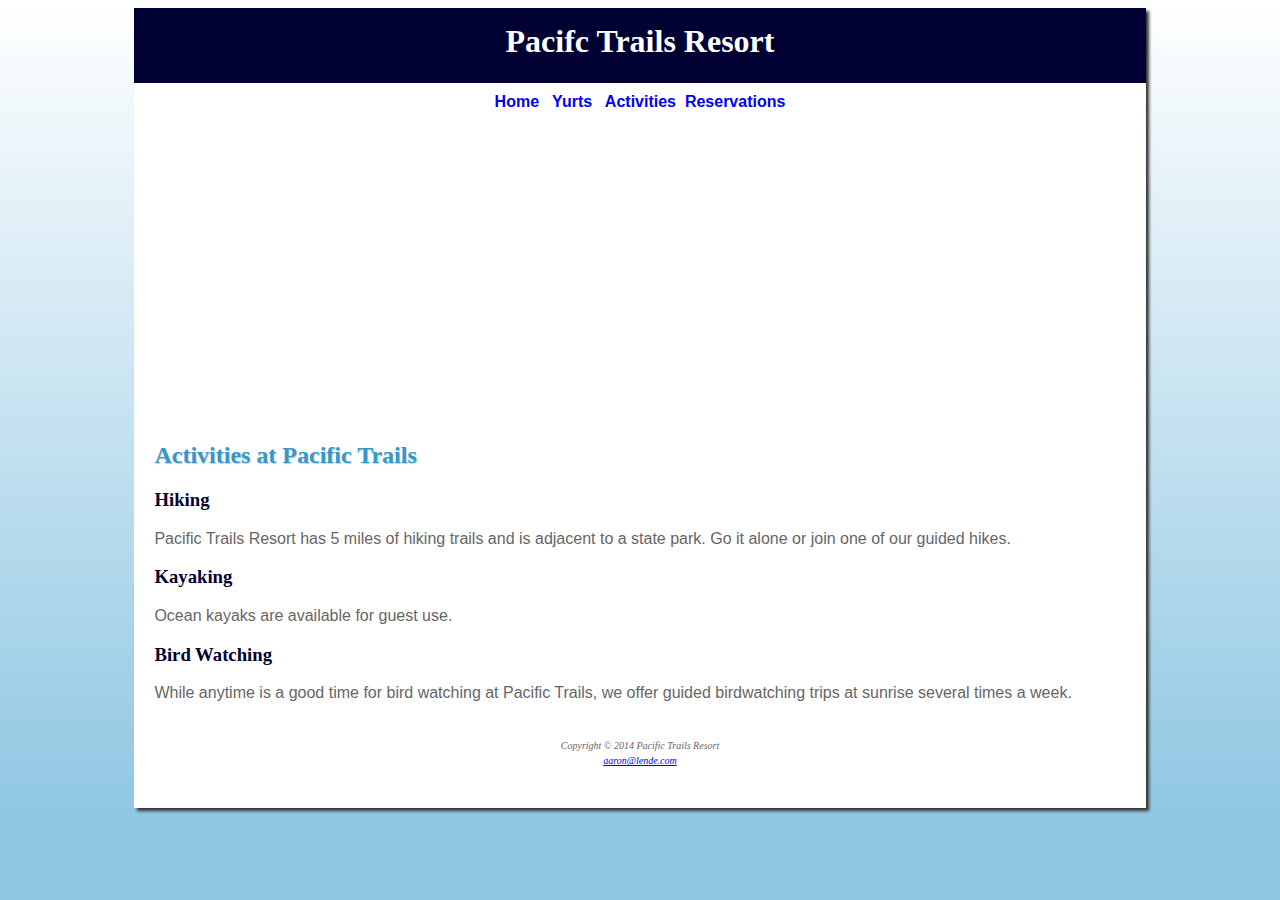
==== activities.html @ d1963883 "part 2" ====
<!DOCTYPE html>
 <html lang="en">
 
 <head>
     <title>Pacific Trails Resort :: Activities</title>
     <link rel="stylesheet" href="pacific.css" />
     <meta charset="utf-8" />
 </head>
 
 
 
 <body>
     <div id="wrapper">
         <header>
             <h1>Pacifc Trails Resort</h1>
         </header>
 
         <nav>
             <a href="index.html">Home</a> &nbsp;
             <a href="yurts.html">Yurts</a> &nbsp;
             <a href="activities.html">Activities</a>&nbsp;
             <a href="reservations.html">Reservations</a>
         </nav>

         <div id="trailhero">
         </div>
 
         <main>
            <h2>Activities at Pacific Trails</h2>
 

             <h3>Hiking</h3>
             <p>Pacific Trails Resort has 5 miles of hiking trails and is adjacent to a state park. Go it alone or join one of our guided hikes.</p>
 
             <h3>Kayaking</h3>
             <p>Ocean kayaks are available for guest use.</p>
 
             <h3>Bird Watching</h3>
             <p>While anytime is a good time for bird watching at Pacific Trails, we offer guided birdwatching trips at sunrise several times a week.</p>
 
             <footer>
      <i><small>Copyright &copy; 2014 Pacific Trails Resort<br>
      <a href="mailto:aaron@lende.com">aaron@lende.com</a></small></i></footer>
         </main>
     </div>
 </body>
 </html>
---- pacific.css ----
body {
    font-family: Arial, Helvetica, sans-serif;
    background-color: #90C7E3;
    background-image: linear-gradient(to bottom, #FFFFFF, #90C7E3);
    background-repeat: no-repeat;
    color: #666666
}

header {
    background-image: url(images/sunset.jpg);
    background-repeat: no-repeat;
    background-position: right;
    background-color: #000033;
    color: #FFFFFF;
    height: 60px;
    text-align: center;
    padding-top: 15px;
}

nav {
    font-weight: bold;
    background-color: #FFFFFF;
    text-align: center;
    padding: 10px 10px;
}

nav a {
    text-decoration: none;
}

main h2 {
    font-family: Georgia, "Times New Roman", serif;
    color: #3399CC;
    text-shadow: 1px 1px 1px #CCCCCC;
}

main h3 {
    font-family: Georgia, "Times New Roman", serif;
    color: #000033
}

.resort {
    font-weight: bold;
    color: #5C7FA3
}

h1 {
    margin-top: 0%;
    font-family: Georgia, "Times New Roman", serif;
    margin-bottom: 0;
}

ul {
    list-style-image: url(images/marker.gif);
}

footer {
    font-size: 75%;
    font-style: italic;
    text-align: center;
    font-family: Georgia, "Times New Roman", serif;
    padding: 20px 20px;
}

#contact {
    font-size: 90%;
}

#wrapper {
    margin-left: auto;
    margin-right: auto;
    width: 80%;
    background-color: #FFFFFF;
    min-width: 960px;
    max-width: 2048px;
    box-shadow: 3px 3px 3px #333333;
}

main {
    padding-top: 1px;
    padding-right: 20px;
    padding-bottom: 20px;
    padding-left: 20px;
}

#homehero {
    height: 300px;
    background-image: url(images/coasthero.jpg);
    background-size: 100% 100%;
    background-repeat: no-repeat;
}

#yurthero {
    height: 300px;
    background-image: url(images/yurthero.jpg);
    background-size: 100% 100%;
    background-repeat: no-repeat;
}

#trailhero {
    height: 300px;
    background-image: url(images/trailhero.jpg);
    background-size: 100% 100%;
    background-repeat: no-repeat;
}
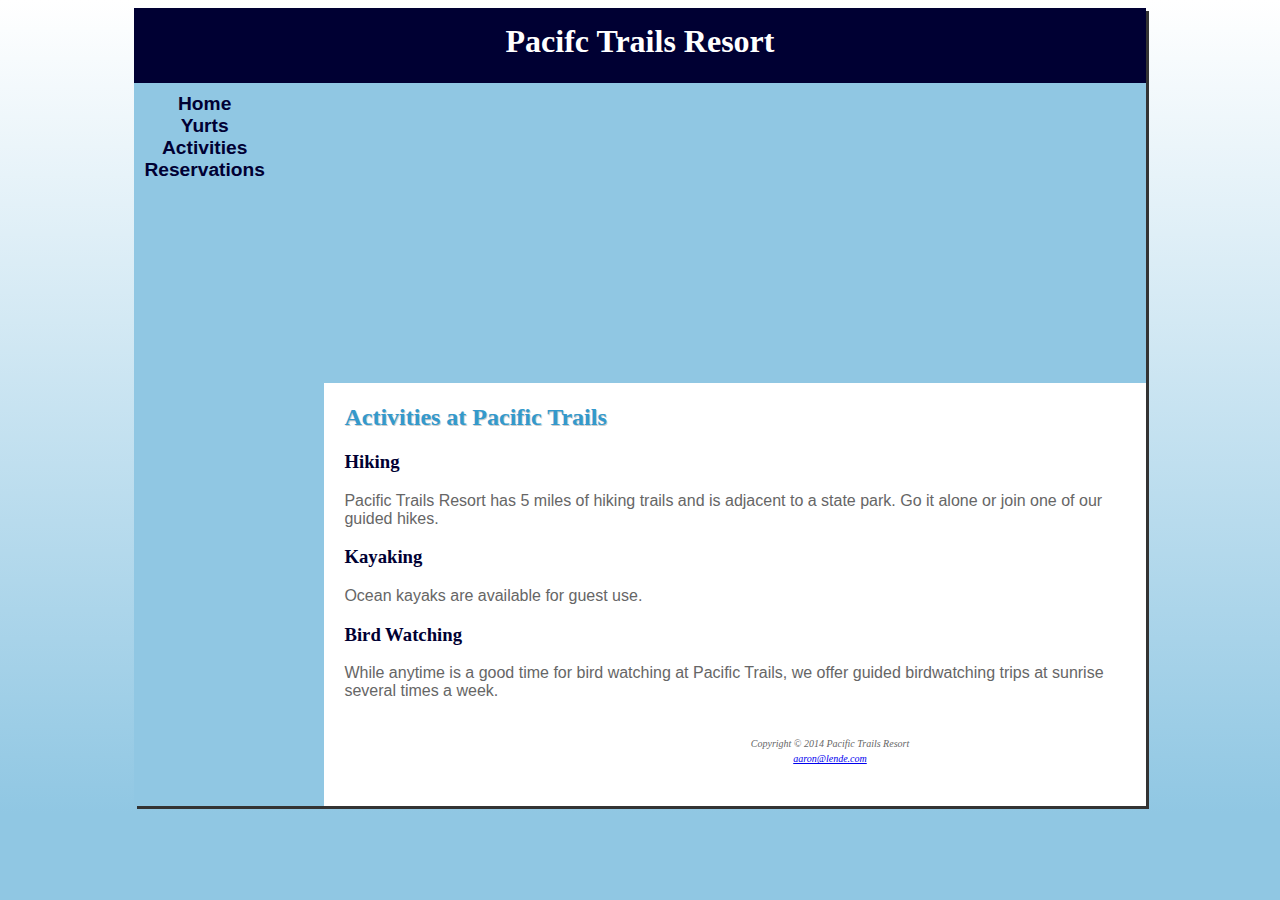
==== commit a2053607: "case study part 3" ====
--- a/activities.html
+++ b/activities.html
@@ -16,11 +16,13 @@
          </header>
  
          <nav>
-             <a href="index.html">Home</a> &nbsp;
-             <a href="yurts.html">Yurts</a> &nbsp;
-             <a href="activities.html">Activities</a>&nbsp;
-             <a href="reservations.html">Reservations</a>
-         </nav>
+            <ul>
+                <li><a href="index.html">Home</a> </li>
+                <li><a href="yurts.html">Yurts</a> </li>
+                <li><a href="activities.html">Activities</a> </li>
+                <li><a href="reservations.html">Reservations  </a></li>
+            </ul>
+        </nav>
 
          <div id="trailhero">
          </div>
--- a/pacific.css
+++ b/pacific.css
@@ -19,29 +19,30 @@
 
 nav {
     font-weight: bold;
-    background-color: #FFFFFF;
+    background-color: #90C7E3;
     text-align: center;
     padding: 10px 10px;
+    float: left;
 }
 
 nav a {
     text-decoration: none;
 }
 
-main h2 {
+h2 {
     font-family: Georgia, "Times New Roman", serif;
     color: #3399CC;
-    text-shadow: 1px 1px 1px #CCCCCC;
+    text-shadow: 1px 1px #CCCCCC;
 }
 
-main h3 {
+h3 {
     font-family: Georgia, "Times New Roman", serif;
     color: #000033
 }
 
 .resort {
     font-weight: bold;
-    color: #5C7FA3
+    color: #5C7FA3;
 }
 
 h1 {
@@ -60,6 +61,8 @@
     text-align: center;
     font-family: Georgia, "Times New Roman", serif;
     padding: 20px 20px;
+    margin-left: 190px;
+    background-color: #FFFFFF;
 }
 
 #contact {
@@ -70,10 +73,10 @@
     margin-left: auto;
     margin-right: auto;
     width: 80%;
-    background-color: #FFFFFF;
+    background-color: #90C7E3;
     min-width: 960px;
     max-width: 2048px;
-    box-shadow: 3px 3px 3px #333333;
+    box-shadow: 3px 3px #333333;
 }
 
 main {
@@ -81,6 +84,9 @@
     padding-right: 20px;
     padding-bottom: 20px;
     padding-left: 20px;
+    margin-left: 190px;
+    display: block;
+    background-color: #FFFFFF;
 }
 
 #homehero {
@@ -88,6 +94,7 @@
     background-image: url(images/coasthero.jpg);
     background-size: 100% 100%;
     background-repeat: no-repeat;
+    margin-left: 190px;
 }
 
 #yurthero {
@@ -95,6 +102,7 @@
     background-image: url(images/yurthero.jpg);
     background-size: 100% 100%;
     background-repeat: no-repeat;
+    margin-left: 190px;
 }
 
 #trailhero {
@@ -102,4 +110,18 @@
     background-image: url(images/trailhero.jpg);
     background-size: 100% 100%;
     background-repeat: no-repeat;
+    margin-left: 190px;
+}
+
+nav ul {
+    list-style-type: none;
+    margin: 0;
+    padding-left: 0;
+    font-size: 1.2em;
+}
+nav ul a:visited {
+    color:#344873;
+}
+nav ul a:link {
+    color:#000033;
 }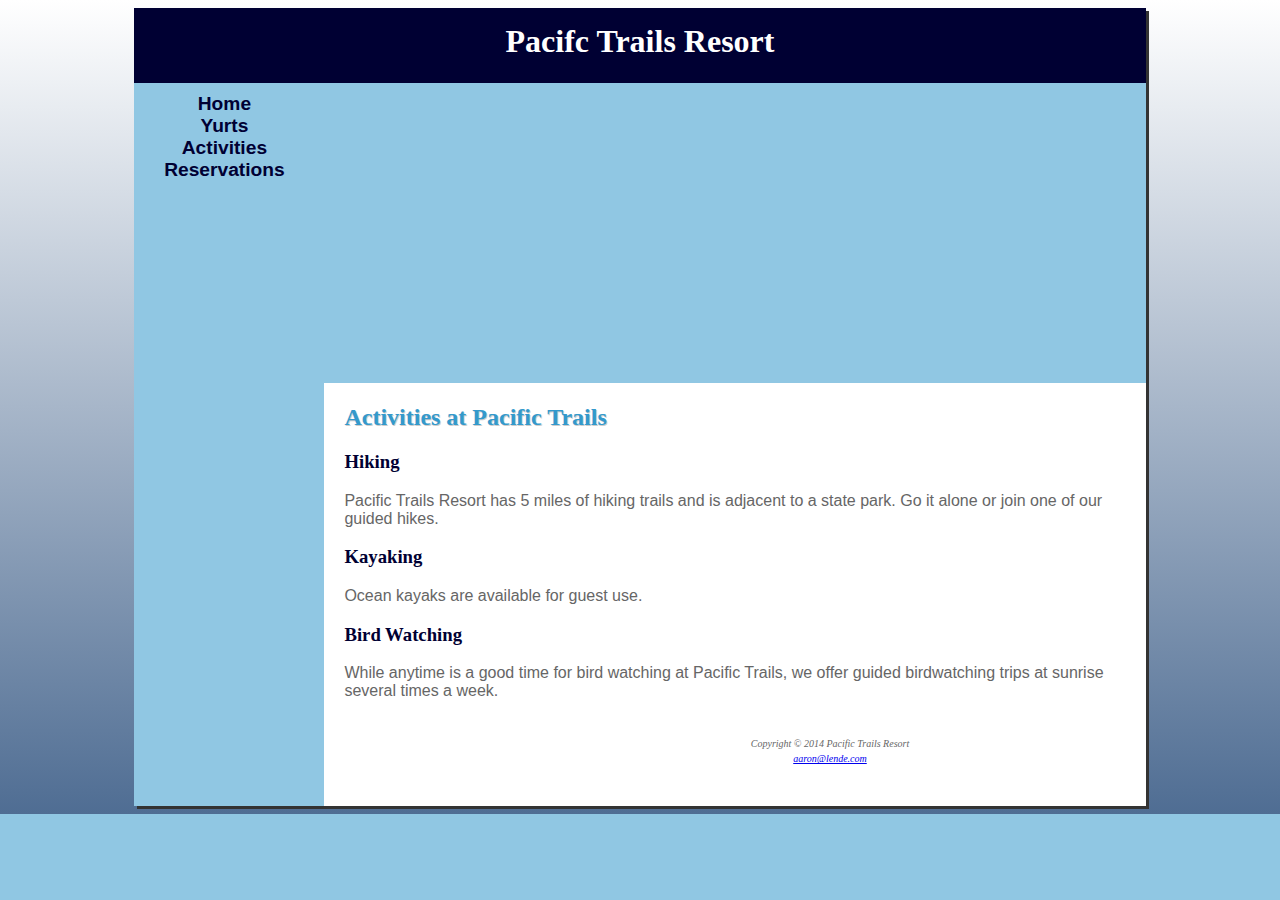
==== commit 1887f2fd: "Add files via upload" ====
--- a/activities.html
+++ b/activities.html
@@ -1,49 +1,50 @@
-<!DOCTYPE html>
- <html lang="en">
- 
- <head>
-     <title>Pacific Trails Resort :: Activities</title>
-     <link rel="stylesheet" href="pacific.css" />
-     <meta charset="utf-8" />
- </head>
- 
- 
- 
- <body>
-     <div id="wrapper">
-         <header>
-             <h1>Pacifc Trails Resort</h1>
-         </header>
- 
-         <nav>
-            <ul>
-                <li><a href="index.html">Home</a> </li>
-                <li><a href="yurts.html">Yurts</a> </li>
-                <li><a href="activities.html">Activities</a> </li>
-                <li><a href="reservations.html">Reservations  </a></li>
-            </ul>
-        </nav>
-
-         <div id="trailhero">
-         </div>
- 
-         <main>
-            <h2>Activities at Pacific Trails</h2>
- 
-
-             <h3>Hiking</h3>
-             <p>Pacific Trails Resort has 5 miles of hiking trails and is adjacent to a state park. Go it alone or join one of our guided hikes.</p>
- 
-             <h3>Kayaking</h3>
-             <p>Ocean kayaks are available for guest use.</p>
- 
-             <h3>Bird Watching</h3>
-             <p>While anytime is a good time for bird watching at Pacific Trails, we offer guided birdwatching trips at sunrise several times a week.</p>
- 
-             <footer>
-      <i><small>Copyright &copy; 2014 Pacific Trails Resort<br>
-      <a href="mailto:aaron@lende.com">aaron@lende.com</a></small></i></footer>
-         </main>
-     </div>
- </body>
- </html>+<!DOCTYPE html>
+<html lang="en">
+
+<head>
+    <title>Pacific Trails Resort :: Activities</title>
+    <link rel="stylesheet" href="pacific.css" />
+    <meta charset="utf-8" />
+</head>
+
+
+
+<body>
+    <div id="wrapper">
+        <header>
+            <h1>Pacifc Trails Resort</h1>
+        </header>
+
+        <nav>
+            <ul>
+                <li><a href="index.html">Home</a> </li>
+                <li><a href="yurts.html">Yurts</a> </li>
+                <li><a href="activities.html">Activities</a> </li>
+                <li><a href="reservations.html">Reservations  </a></li>
+            </ul>
+        </nav>
+
+        <div id="trailhero">
+        </div>
+
+        <main>
+            <h2>Activities at Pacific Trails</h2>
+
+
+            <h3>Hiking</h3>
+            <p>Pacific Trails Resort has 5 miles of hiking trails and is adjacent to a state park. Go it alone or join one of our guided hikes.</p>
+
+            <h3>Kayaking</h3>
+            <p>Ocean kayaks are available for guest use.</p>
+
+            <h3>Bird Watching</h3>
+            <p>While anytime is a good time for bird watching at Pacific Trails, we offer guided birdwatching trips at sunrise several times a week.</p>
+
+            <footer>
+                <i><small>Copyright &copy; 2014 Pacific Trails Resort<br>
+      <a href="mailto:aaron@lende.com">aaron@lende.com</a></small></i></footer>
+        </main>
+    </div>
+</body>
+
+</html>
--- a/pacific.css
+++ b/pacific.css
@@ -1,127 +1,142 @@
-body {
-    font-family: Arial, Helvetica, sans-serif;
-    background-color: #90C7E3;
-    background-image: linear-gradient(to bottom, #FFFFFF, #90C7E3);
-    background-repeat: no-repeat;
-    color: #666666
-}
-
-header {
-    background-image: url(images/sunset.jpg);
-    background-repeat: no-repeat;
-    background-position: right;
-    background-color: #000033;
-    color: #FFFFFF;
-    height: 60px;
-    text-align: center;
-    padding-top: 15px;
-}
-
-nav {
-    font-weight: bold;
-    background-color: #90C7E3;
-    text-align: center;
-    padding: 10px 10px;
-    float: left;
-}
-
-nav a {
-    text-decoration: none;
-}
-
-h2 {
-    font-family: Georgia, "Times New Roman", serif;
-    color: #3399CC;
-    text-shadow: 1px 1px #CCCCCC;
-}
-
-h3 {
-    font-family: Georgia, "Times New Roman", serif;
-    color: #000033
-}
-
-.resort {
-    font-weight: bold;
-    color: #5C7FA3;
-}
-
-h1 {
-    margin-top: 0%;
-    font-family: Georgia, "Times New Roman", serif;
-    margin-bottom: 0;
-}
-
-ul {
-    list-style-image: url(images/marker.gif);
-}
-
-footer {
-    font-size: 75%;
-    font-style: italic;
-    text-align: center;
-    font-family: Georgia, "Times New Roman", serif;
-    padding: 20px 20px;
-    margin-left: 190px;
-    background-color: #FFFFFF;
-}
-
-#contact {
-    font-size: 90%;
-}
-
-#wrapper {
-    margin-left: auto;
-    margin-right: auto;
-    width: 80%;
-    background-color: #90C7E3;
-    min-width: 960px;
-    max-width: 2048px;
-    box-shadow: 3px 3px #333333;
-}
-
-main {
-    padding-top: 1px;
-    padding-right: 20px;
-    padding-bottom: 20px;
-    padding-left: 20px;
-    margin-left: 190px;
-    display: block;
-    background-color: #FFFFFF;
-}
-
-#homehero {
-    height: 300px;
-    background-image: url(images/coasthero.jpg);
-    background-size: 100% 100%;
-    background-repeat: no-repeat;
-    margin-left: 190px;
-}
-
-#yurthero {
-    height: 300px;
-    background-image: url(images/yurthero.jpg);
-    background-size: 100% 100%;
-    background-repeat: no-repeat;
-    margin-left: 190px;
-}
-
-#trailhero {
-    height: 300px;
-    background-image: url(images/trailhero.jpg);
-    background-size: 100% 100%;
-    background-repeat: no-repeat;
-    margin-left: 190px;
-}
-
-nav ul {
-    list-style-type: none;
-    margin: 0;
-    padding-left: 0;
-    font-size: 1.2em;
-}
-nav ul a:visited {
-    color:#344873;
-}
-nav ul a:link {
-    color:#000033;
-}+body {
+    font-family: Arial, Helvetica, sans-serif;
+    background-color: #90C7E3;
+    background-image: linear-gradient(to bottom, #FFFFFF, #4F6D93);
+    background-repeat: no-repeat;
+    color: #666666
+}
+header {
+    background-image: url(images/sunset.jpg);
+    background-repeat: no-repeat;
+    background-position: right;
+    background-color: #000033;
+    color: #FFFFFF;
+    height: 60px;
+    text-align: center;
+    padding-top: 15px;
+}
+nav {
+    font-weight: bold;
+    background-color: #90C7E3;
+    text-align: center;
+    padding: 10px 10px;
+    float: left;
+    width: 160px;
+    margin: 0px;
+}
+nav a {
+    text-decoration: none;
+}
+nav ul {
+    list-style-type: none;
+}
+nav a:hover {
+    color: #ffffff;
+}
+nav a:visited {
+    color: #344873
+}
+h2 {
+    font-family: Georgia, "Times New Roman", serif;
+    color: #3399CC;
+    text-shadow: 1px 1px #CCCCCC;
+}
+h3 {
+    font-family: Georgia, "Times New Roman", serif;
+    color: #000033
+}
+.resort {
+    font-weight: bold;
+    color: #5C7FA3;
+}
+h1 {
+    margin-top: 0%;
+    font-family: Georgia, "Times New Roman", serif;
+    margin-bottom: 0;
+}
+ul {
+    list-style-image: url(images/marker.gif);
+}
+footer {
+    font-size: 75%;
+    font-style: italic;
+    text-align: center;
+    font-family: Georgia, "Times New Roman", serif;
+    padding: 20px 20px;
+    margin-left: 190px;
+    background-color: #FFFFFF;
+}
+#contact {
+    font-size: 90%;
+}
+#wrapper {
+    margin-left: auto;
+    margin-right: auto;
+    width: 80%;
+    background-color: #90C7E3;
+    min-width: 960px;
+    max-width: 2048px;
+    box-shadow: 3px 3px #333333;
+}
+main {
+    padding-top: 1px;
+    padding-right: 20px;
+    padding-bottom: 20px;
+    padding-left: 20px;
+    margin-left: 190px;
+    display: block;
+    background-color: #FFFFFF;
+}
+#homehero {
+    height: 300px;
+    background-image: url(images/coasthero.jpg);
+    background-size: 100% 100%;
+    background-repeat: no-repeat;
+    margin-left: 190px;
+}
+#yurthero {
+    height: 300px;
+    background-image: url(images/yurthero.jpg);
+    background-size: 100% 100%;
+    background-repeat: no-repeat;
+    margin-left: 190px;
+}
+#trailhero {
+    height: 300px;
+    background-image: url(images/trailhero.jpg);
+    background-size: 100% 100%;
+    background-repeat: no-repeat;
+    margin-left: 190px;
+}
+nav ul {
+    list-style-type: none;
+    margin: 0;
+    padding-left: 0;
+    font-size: 1.2em;
+}
+nav ul a:visited {
+    color: #344873;
+}
+nav ul a:link {
+    color: #000033;
+}
+table {
+    border: 1px solid #3399cc;
+    width: 80%;
+    border-spacing: 0;
+}
+td {
+    padding: 5px;
+    border: 1px solid #3399cc;
+    text-align: center;
+}
+th {
+    padding: 5px;
+    border: 1px solid #3399cc;
+}
+text {
+    text-align: left;
+}
+tr:nth-of-type(even) {
+    background-color: #F5FAFC;
+}
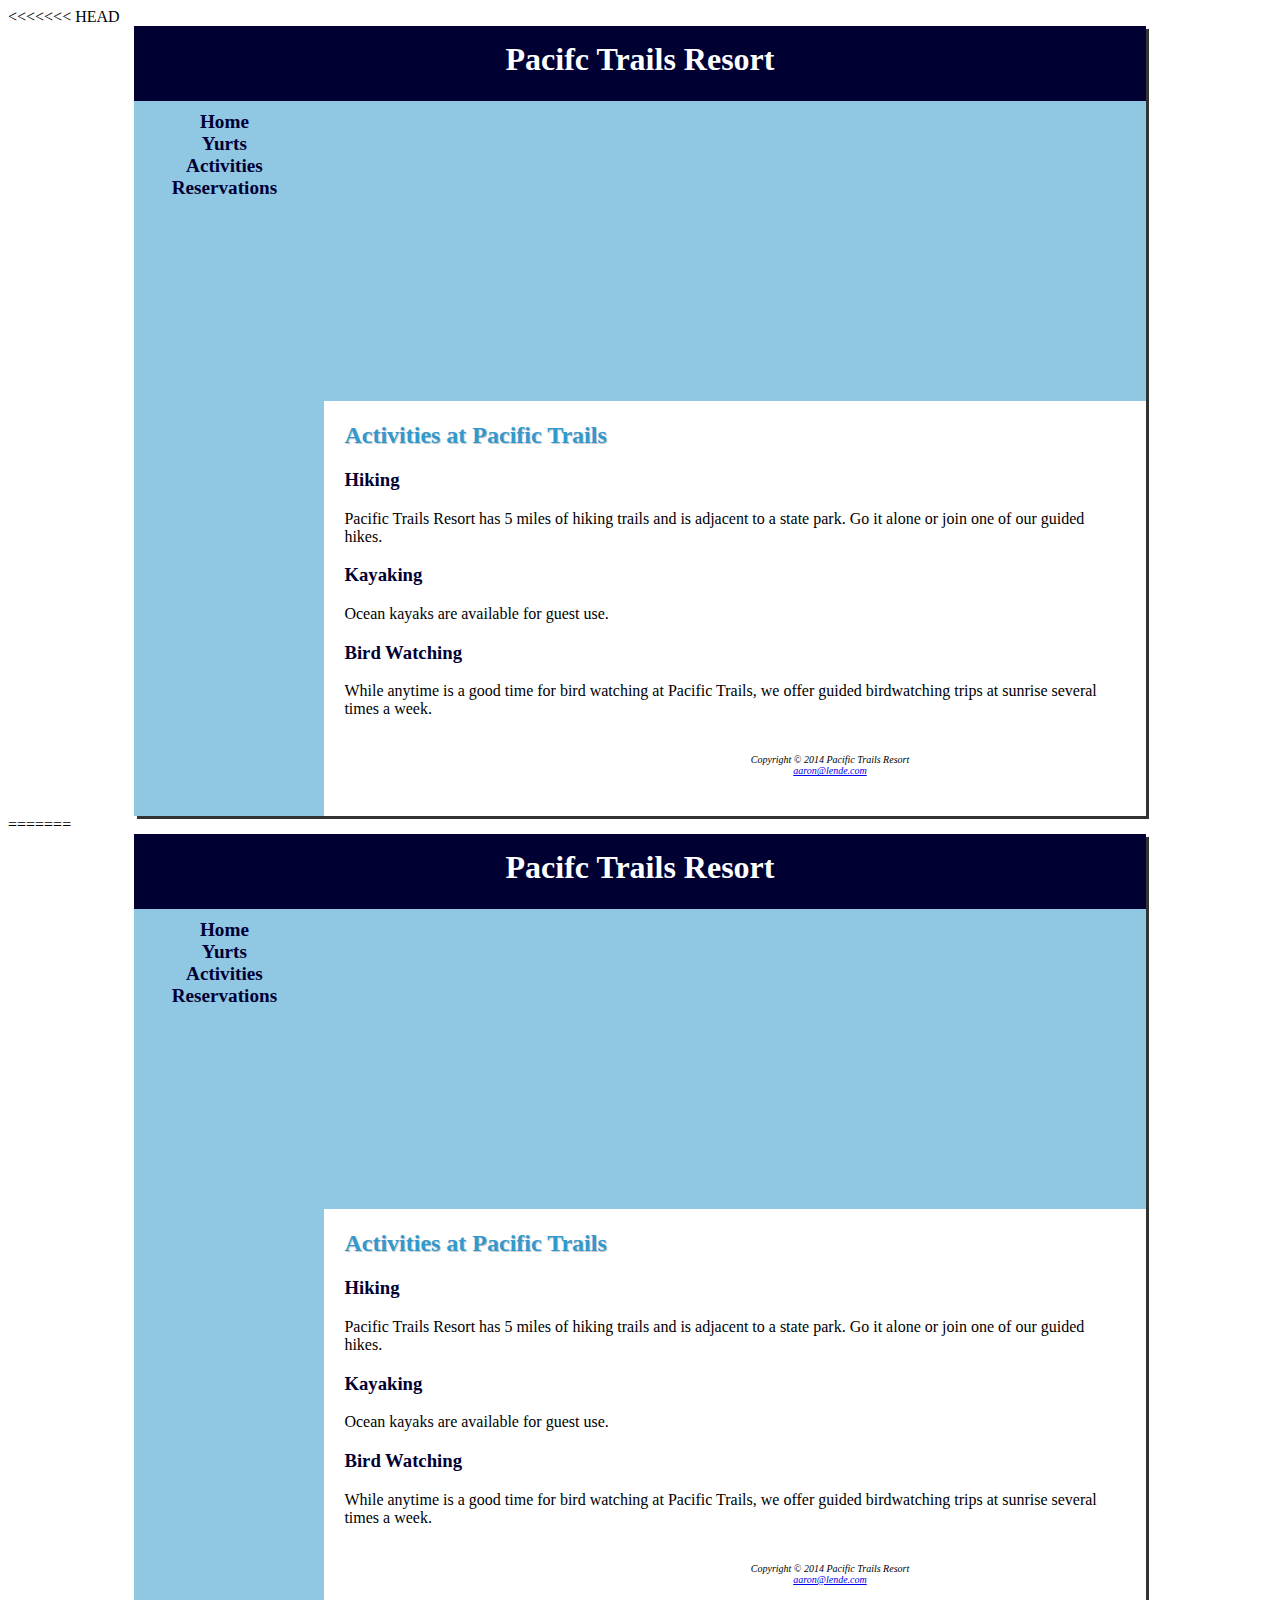
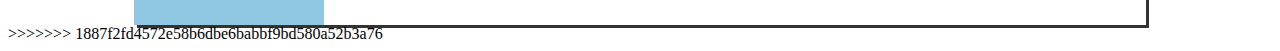
==== commit eb54efb7: "part 4" ====
--- a/activities.html
+++ b/activities.html
@@ -1,50 +1,103 @@
-<!DOCTYPE html>
-<html lang="en">
-
-<head>
-    <title>Pacific Trails Resort :: Activities</title>
-    <link rel="stylesheet" href="pacific.css" />
-    <meta charset="utf-8" />
-</head>
-
-
-
-<body>
-    <div id="wrapper">
-        <header>
-            <h1>Pacifc Trails Resort</h1>
-        </header>
-
-        <nav>
-            <ul>
-                <li><a href="index.html">Home</a> </li>
-                <li><a href="yurts.html">Yurts</a> </li>
-                <li><a href="activities.html">Activities</a> </li>
-                <li><a href="reservations.html">Reservations  </a></li>
-            </ul>
-        </nav>
-
-        <div id="trailhero">
-        </div>
-
-        <main>
-            <h2>Activities at Pacific Trails</h2>
-
-
-            <h3>Hiking</h3>
-            <p>Pacific Trails Resort has 5 miles of hiking trails and is adjacent to a state park. Go it alone or join one of our guided hikes.</p>
-
-            <h3>Kayaking</h3>
-            <p>Ocean kayaks are available for guest use.</p>
-
-            <h3>Bird Watching</h3>
-            <p>While anytime is a good time for bird watching at Pacific Trails, we offer guided birdwatching trips at sunrise several times a week.</p>
-
-            <footer>
-                <i><small>Copyright &copy; 2014 Pacific Trails Resort<br>
-      <a href="mailto:aaron@lende.com">aaron@lende.com</a></small></i></footer>
-        </main>
-    </div>
-</body>
-
-</html>
+<<<<<<< HEAD
+<!DOCTYPE html>
+<html lang="en">
+
+<head>
+    <title>Pacific Trails Resort :: Activities</title>
+    <link rel="stylesheet" href="pacific.css" />
+    <meta charset="utf-8" />
+</head>
+
+
+
+<body>
+    <div id="wrapper">
+        <header>
+            <h1>Pacifc Trails Resort</h1>
+        </header>
+
+        <nav>
+            <ul>
+                <li><a href="index.html">Home</a> </li>
+                <li><a href="yurts.html">Yurts</a> </li>
+                <li><a href="activities.html">Activities</a> </li>
+                <li><a href="reservations.html">Reservations  </a></li>
+            </ul>
+        </nav>
+
+        <div id="trailhero">
+        </div>
+
+        <main>
+            <h2>Activities at Pacific Trails</h2>
+
+
+            <h3>Hiking</h3>
+            <p>Pacific Trails Resort has 5 miles of hiking trails and is adjacent to a state park. Go it alone or join one of our guided hikes.</p>
+
+            <h3>Kayaking</h3>
+            <p>Ocean kayaks are available for guest use.</p>
+
+            <h3>Bird Watching</h3>
+            <p>While anytime is a good time for bird watching at Pacific Trails, we offer guided birdwatching trips at sunrise several times a week.</p>
+
+            <footer>
+                <i><small>Copyright &copy; 2014 Pacific Trails Resort<br>
+      <a href="mailto:aaron@lende.com">aaron@lende.com</a></small></i></footer>
+        </main>
+    </div>
+</body>
+
+</html>
+=======
+<!DOCTYPE html>
+<html lang="en">
+
+<head>
+    <title>Pacific Trails Resort :: Activities</title>
+    <link rel="stylesheet" href="pacific.css" />
+    <meta charset="utf-8" />
+</head>
+
+
+
+<body>
+    <div id="wrapper">
+        <header>
+            <h1>Pacifc Trails Resort</h1>
+        </header>
+
+        <nav>
+            <ul>
+                <li><a href="index.html">Home</a> </li>
+                <li><a href="yurts.html">Yurts</a> </li>
+                <li><a href="activities.html">Activities</a> </li>
+                <li><a href="reservations.html">Reservations  </a></li>
+            </ul>
+        </nav>
+
+        <div id="trailhero">
+        </div>
+
+        <main>
+            <h2>Activities at Pacific Trails</h2>
+
+
+            <h3>Hiking</h3>
+            <p>Pacific Trails Resort has 5 miles of hiking trails and is adjacent to a state park. Go it alone or join one of our guided hikes.</p>
+
+            <h3>Kayaking</h3>
+            <p>Ocean kayaks are available for guest use.</p>
+
+            <h3>Bird Watching</h3>
+            <p>While anytime is a good time for bird watching at Pacific Trails, we offer guided birdwatching trips at sunrise several times a week.</p>
+
+            <footer>
+                <i><small>Copyright &copy; 2014 Pacific Trails Resort<br>
+      <a href="mailto:aaron@lende.com">aaron@lende.com</a></small></i></footer>
+        </main>
+    </div>
+</body>
+
+</html>
+>>>>>>> 1887f2fd4572e58b6dbe6babbf9bd580a52b3a76
--- a/pacific.css
+++ b/pacific.css
@@ -1,142 +1,287 @@
-body {
-    font-family: Arial, Helvetica, sans-serif;
-    background-color: #90C7E3;
-    background-image: linear-gradient(to bottom, #FFFFFF, #4F6D93);
-    background-repeat: no-repeat;
-    color: #666666
-}
-header {
-    background-image: url(images/sunset.jpg);
-    background-repeat: no-repeat;
-    background-position: right;
-    background-color: #000033;
-    color: #FFFFFF;
-    height: 60px;
-    text-align: center;
-    padding-top: 15px;
-}
-nav {
-    font-weight: bold;
-    background-color: #90C7E3;
-    text-align: center;
-    padding: 10px 10px;
-    float: left;
-    width: 160px;
-    margin: 0px;
-}
-nav a {
-    text-decoration: none;
-}
-nav ul {
-    list-style-type: none;
-}
-nav a:hover {
-    color: #ffffff;
-}
-nav a:visited {
-    color: #344873
-}
-h2 {
-    font-family: Georgia, "Times New Roman", serif;
-    color: #3399CC;
-    text-shadow: 1px 1px #CCCCCC;
-}
-h3 {
-    font-family: Georgia, "Times New Roman", serif;
-    color: #000033
-}
-.resort {
-    font-weight: bold;
-    color: #5C7FA3;
-}
-h1 {
-    margin-top: 0%;
-    font-family: Georgia, "Times New Roman", serif;
-    margin-bottom: 0;
-}
-ul {
-    list-style-image: url(images/marker.gif);
-}
-footer {
-    font-size: 75%;
-    font-style: italic;
-    text-align: center;
-    font-family: Georgia, "Times New Roman", serif;
-    padding: 20px 20px;
-    margin-left: 190px;
-    background-color: #FFFFFF;
-}
-#contact {
-    font-size: 90%;
-}
-#wrapper {
-    margin-left: auto;
-    margin-right: auto;
-    width: 80%;
-    background-color: #90C7E3;
-    min-width: 960px;
-    max-width: 2048px;
-    box-shadow: 3px 3px #333333;
-}
-main {
-    padding-top: 1px;
-    padding-right: 20px;
-    padding-bottom: 20px;
-    padding-left: 20px;
-    margin-left: 190px;
-    display: block;
-    background-color: #FFFFFF;
-}
-#homehero {
-    height: 300px;
-    background-image: url(images/coasthero.jpg);
-    background-size: 100% 100%;
-    background-repeat: no-repeat;
-    margin-left: 190px;
-}
-#yurthero {
-    height: 300px;
-    background-image: url(images/yurthero.jpg);
-    background-size: 100% 100%;
-    background-repeat: no-repeat;
-    margin-left: 190px;
-}
-#trailhero {
-    height: 300px;
-    background-image: url(images/trailhero.jpg);
-    background-size: 100% 100%;
-    background-repeat: no-repeat;
-    margin-left: 190px;
-}
-nav ul {
-    list-style-type: none;
-    margin: 0;
-    padding-left: 0;
-    font-size: 1.2em;
-}
-nav ul a:visited {
-    color: #344873;
-}
-nav ul a:link {
-    color: #000033;
-}
-table {
-    border: 1px solid #3399cc;
-    width: 80%;
-    border-spacing: 0;
-}
-td {
-    padding: 5px;
-    border: 1px solid #3399cc;
-    text-align: center;
-}
-th {
-    padding: 5px;
-    border: 1px solid #3399cc;
-}
-text {
-    text-align: left;
-}
-tr:nth-of-type(even) {
-    background-color: #F5FAFC;
-}
+<<<<<<< HEAD
+body {
+    font-family: Arial, Helvetica, sans-serif;
+    background-color: #90C7E3;
+    background-image: linear-gradient(to bottom, #FFFFFF, #4F6D93);
+    background-repeat: no-repeat;
+    color: #666666
+}
+header {
+    background-image: url(images/sunset.jpg);
+    background-repeat: no-repeat;
+    background-position: right;
+    background-color: #000033;
+    color: #FFFFFF;
+    height: 60px;
+    text-align: center;
+    padding-top: 15px;
+}
+nav {
+    font-weight: bold;
+    background-color: #90C7E3;
+    text-align: center;
+    padding: 10px 10px;
+    float: left;
+    width: 160px;
+    margin: 0px;
+}
+nav a {
+    text-decoration: none;
+}
+nav ul {
+    list-style-type: none;
+}
+nav a:hover {
+    color: #ffffff;
+}
+nav a:visited {
+    color: #344873
+}
+h2 {
+    font-family: Georgia, "Times New Roman", serif;
+    color: #3399CC;
+    text-shadow: 1px 1px #CCCCCC;
+}
+h3 {
+    font-family: Georgia, "Times New Roman", serif;
+    color: #000033
+}
+.resort {
+    font-weight: bold;
+    color: #5C7FA3;
+}
+h1 {
+    margin-top: 0%;
+    font-family: Georgia, "Times New Roman", serif;
+    margin-bottom: 0;
+}
+ul {
+    list-style-image: url(images/marker.gif);
+}
+footer {
+    font-size: 75%;
+    font-style: italic;
+    text-align: center;
+    font-family: Georgia, "Times New Roman", serif;
+    padding: 20px 20px;
+    margin-left: 190px;
+    background-color: #FFFFFF;
+}
+#contact {
+    font-size: 90%;
+}
+#wrapper {
+    margin-left: auto;
+    margin-right: auto;
+    width: 80%;
+    background-color: #90C7E3;
+    min-width: 960px;
+    max-width: 2048px;
+    box-shadow: 3px 3px #333333;
+}
+main {
+    padding-top: 1px;
+    padding-right: 20px;
+    padding-bottom: 20px;
+    padding-left: 20px;
+    margin-left: 190px;
+    display: block;
+    background-color: #FFFFFF;
+}
+#homehero {
+    height: 300px;
+    background-image: url(images/coasthero.jpg);
+    background-size: 100% 100%;
+    background-repeat: no-repeat;
+    margin-left: 190px;
+}
+#yurthero {
+    height: 300px;
+    background-image: url(images/yurthero.jpg);
+    background-size: 100% 100%;
+    background-repeat: no-repeat;
+    margin-left: 190px;
+}
+#trailhero {
+    height: 300px;
+    background-image: url(images/trailhero.jpg);
+    background-size: 100% 100%;
+    background-repeat: no-repeat;
+    margin-left: 190px;
+}
+nav ul {
+    list-style-type: none;
+    margin: 0;
+    padding-left: 0;
+    font-size: 1.2em;
+}
+nav ul a:visited {
+    color: #344873;
+}
+nav ul a:link {
+    color: #000033;
+}
+table {
+    border: 1px solid #3399cc;
+    width: 80%;
+    border-spacing: 0;
+}
+td {
+    padding: 5px;
+    border: 1px solid #3399cc;
+    text-align: center;
+}
+th {
+    padding: 5px;
+    border: 1px solid #3399cc;
+}
+text {
+    text-align: left;
+}
+tr:nth-of-type(even) {
+    background-color: #F5FAFC;
+}
+=======
+body {
+    font-family: Arial, Helvetica, sans-serif;
+    background-color: #90C7E3;
+    background-image: linear-gradient(to bottom, #FFFFFF, #4F6D93);
+    background-repeat: no-repeat;
+    color: #666666
+}
+header {
+    background-image: url(images/sunset.jpg);
+    background-repeat: no-repeat;
+    background-position: right;
+    background-color: #000033;
+    color: #FFFFFF;
+    height: 60px;
+    text-align: center;
+    padding-top: 15px;
+}
+nav {
+    font-weight: bold;
+    background-color: #90C7E3;
+    text-align: center;
+    padding: 10px 10px;
+    float: left;
+    width: 160px;
+    margin: 0px;
+}
+nav a {
+    text-decoration: none;
+}
+nav ul {
+    list-style-type: none;
+}
+nav a:hover {
+    color: #ffffff;
+}
+nav a:visited {
+    color: #344873
+}
+h2 {
+    font-family: Georgia, "Times New Roman", serif;
+    color: #3399CC;
+    text-shadow: 1px 1px #CCCCCC;
+}
+h3 {
+    font-family: Georgia, "Times New Roman", serif;
+    color: #000033
+}
+.resort {
+    font-weight: bold;
+    color: #5C7FA3;
+}
+h1 {
+    margin-top: 0%;
+    font-family: Georgia, "Times New Roman", serif;
+    margin-bottom: 0;
+}
+ul {
+    list-style-image: url(images/marker.gif);
+}
+footer {
+    font-size: 75%;
+    font-style: italic;
+    text-align: center;
+    font-family: Georgia, "Times New Roman", serif;
+    padding: 20px 20px;
+    margin-left: 190px;
+    background-color: #FFFFFF;
+}
+#contact {
+    font-size: 90%;
+}
+#wrapper {
+    margin-left: auto;
+    margin-right: auto;
+    width: 80%;
+    background-color: #90C7E3;
+    min-width: 960px;
+    max-width: 2048px;
+    box-shadow: 3px 3px #333333;
+}
+main {
+    padding-top: 1px;
+    padding-right: 20px;
+    padding-bottom: 20px;
+    padding-left: 20px;
+    margin-left: 190px;
+    display: block;
+    background-color: #FFFFFF;
+}
+#homehero {
+    height: 300px;
+    background-image: url(images/coasthero.jpg);
+    background-size: 100% 100%;
+    background-repeat: no-repeat;
+    margin-left: 190px;
+}
+#yurthero {
+    height: 300px;
+    background-image: url(images/yurthero.jpg);
+    background-size: 100% 100%;
+    background-repeat: no-repeat;
+    margin-left: 190px;
+}
+#trailhero {
+    height: 300px;
+    background-image: url(images/trailhero.jpg);
+    background-size: 100% 100%;
+    background-repeat: no-repeat;
+    margin-left: 190px;
+}
+nav ul {
+    list-style-type: none;
+    margin: 0;
+    padding-left: 0;
+    font-size: 1.2em;
+}
+nav ul a:visited {
+    color: #344873;
+}
+nav ul a:link {
+    color: #000033;
+}
+table {
+    border: 1px solid #3399cc;
+    width: 80%;
+    border-spacing: 0;
+}
+td {
+    padding: 5px;
+    border: 1px solid #3399cc;
+    text-align: center;
+}
+th {
+    padding: 5px;
+    border: 1px solid #3399cc;
+}
+text {
+    text-align: left;
+}
+tr:nth-of-type(even) {
+    background-color: #F5FAFC;
+}
+>>>>>>> 1887f2fd4572e58b6dbe6babbf9bd580a52b3a76
--- a/pacific.css
+++ b/pacific.css
@@ -1,142 +1,287 @@
-body {
-    font-family: Arial, Helvetica, sans-serif;
-    background-color: #90C7E3;
-    background-image: linear-gradient(to bottom, #FFFFFF, #4F6D93);
-    background-repeat: no-repeat;
-    color: #666666
-}
-header {
-    background-image: url(images/sunset.jpg);
-    background-repeat: no-repeat;
-    background-position: right;
-    background-color: #000033;
-    color: #FFFFFF;
-    height: 60px;
-    text-align: center;
-    padding-top: 15px;
-}
-nav {
-    font-weight: bold;
-    background-color: #90C7E3;
-    text-align: center;
-    padding: 10px 10px;
-    float: left;
-    width: 160px;
-    margin: 0px;
-}
-nav a {
-    text-decoration: none;
-}
-nav ul {
-    list-style-type: none;
-}
-nav a:hover {
-    color: #ffffff;
-}
-nav a:visited {
-    color: #344873
-}
-h2 {
-    font-family: Georgia, "Times New Roman", serif;
-    color: #3399CC;
-    text-shadow: 1px 1px #CCCCCC;
-}
-h3 {
-    font-family: Georgia, "Times New Roman", serif;
-    color: #000033
-}
-.resort {
-    font-weight: bold;
-    color: #5C7FA3;
-}
-h1 {
-    margin-top: 0%;
-    font-family: Georgia, "Times New Roman", serif;
-    margin-bottom: 0;
-}
-ul {
-    list-style-image: url(images/marker.gif);
-}
-footer {
-    font-size: 75%;
-    font-style: italic;
-    text-align: center;
-    font-family: Georgia, "Times New Roman", serif;
-    padding: 20px 20px;
-    margin-left: 190px;
-    background-color: #FFFFFF;
-}
-#contact {
-    font-size: 90%;
-}
-#wrapper {
-    margin-left: auto;
-    margin-right: auto;
-    width: 80%;
-    background-color: #90C7E3;
-    min-width: 960px;
-    max-width: 2048px;
-    box-shadow: 3px 3px #333333;
-}
-main {
-    padding-top: 1px;
-    padding-right: 20px;
-    padding-bottom: 20px;
-    padding-left: 20px;
-    margin-left: 190px;
-    display: block;
-    background-color: #FFFFFF;
-}
-#homehero {
-    height: 300px;
-    background-image: url(images/coasthero.jpg);
-    background-size: 100% 100%;
-    background-repeat: no-repeat;
-    margin-left: 190px;
-}
-#yurthero {
-    height: 300px;
-    background-image: url(images/yurthero.jpg);
-    background-size: 100% 100%;
-    background-repeat: no-repeat;
-    margin-left: 190px;
-}
-#trailhero {
-    height: 300px;
-    background-image: url(images/trailhero.jpg);
-    background-size: 100% 100%;
-    background-repeat: no-repeat;
-    margin-left: 190px;
-}
-nav ul {
-    list-style-type: none;
-    margin: 0;
-    padding-left: 0;
-    font-size: 1.2em;
-}
-nav ul a:visited {
-    color: #344873;
-}
-nav ul a:link {
-    color: #000033;
-}
-table {
-    border: 1px solid #3399cc;
-    width: 80%;
-    border-spacing: 0;
-}
-td {
-    padding: 5px;
-    border: 1px solid #3399cc;
-    text-align: center;
-}
-th {
-    padding: 5px;
-    border: 1px solid #3399cc;
-}
-text {
-    text-align: left;
-}
-tr:nth-of-type(even) {
-    background-color: #F5FAFC;
-}
+<<<<<<< HEAD
+body {
+    font-family: Arial, Helvetica, sans-serif;
+    background-color: #90C7E3;
+    background-image: linear-gradient(to bottom, #FFFFFF, #4F6D93);
+    background-repeat: no-repeat;
+    color: #666666
+}
+header {
+    background-image: url(images/sunset.jpg);
+    background-repeat: no-repeat;
+    background-position: right;
+    background-color: #000033;
+    color: #FFFFFF;
+    height: 60px;
+    text-align: center;
+    padding-top: 15px;
+}
+nav {
+    font-weight: bold;
+    background-color: #90C7E3;
+    text-align: center;
+    padding: 10px 10px;
+    float: left;
+    width: 160px;
+    margin: 0px;
+}
+nav a {
+    text-decoration: none;
+}
+nav ul {
+    list-style-type: none;
+}
+nav a:hover {
+    color: #ffffff;
+}
+nav a:visited {
+    color: #344873
+}
+h2 {
+    font-family: Georgia, "Times New Roman", serif;
+    color: #3399CC;
+    text-shadow: 1px 1px #CCCCCC;
+}
+h3 {
+    font-family: Georgia, "Times New Roman", serif;
+    color: #000033
+}
+.resort {
+    font-weight: bold;
+    color: #5C7FA3;
+}
+h1 {
+    margin-top: 0%;
+    font-family: Georgia, "Times New Roman", serif;
+    margin-bottom: 0;
+}
+ul {
+    list-style-image: url(images/marker.gif);
+}
+footer {
+    font-size: 75%;
+    font-style: italic;
+    text-align: center;
+    font-family: Georgia, "Times New Roman", serif;
+    padding: 20px 20px;
+    margin-left: 190px;
+    background-color: #FFFFFF;
+}
+#contact {
+    font-size: 90%;
+}
+#wrapper {
+    margin-left: auto;
+    margin-right: auto;
+    width: 80%;
+    background-color: #90C7E3;
+    min-width: 960px;
+    max-width: 2048px;
+    box-shadow: 3px 3px #333333;
+}
+main {
+    padding-top: 1px;
+    padding-right: 20px;
+    padding-bottom: 20px;
+    padding-left: 20px;
+    margin-left: 190px;
+    display: block;
+    background-color: #FFFFFF;
+}
+#homehero {
+    height: 300px;
+    background-image: url(images/coasthero.jpg);
+    background-size: 100% 100%;
+    background-repeat: no-repeat;
+    margin-left: 190px;
+}
+#yurthero {
+    height: 300px;
+    background-image: url(images/yurthero.jpg);
+    background-size: 100% 100%;
+    background-repeat: no-repeat;
+    margin-left: 190px;
+}
+#trailhero {
+    height: 300px;
+    background-image: url(images/trailhero.jpg);
+    background-size: 100% 100%;
+    background-repeat: no-repeat;
+    margin-left: 190px;
+}
+nav ul {
+    list-style-type: none;
+    margin: 0;
+    padding-left: 0;
+    font-size: 1.2em;
+}
+nav ul a:visited {
+    color: #344873;
+}
+nav ul a:link {
+    color: #000033;
+}
+table {
+    border: 1px solid #3399cc;
+    width: 80%;
+    border-spacing: 0;
+}
+td {
+    padding: 5px;
+    border: 1px solid #3399cc;
+    text-align: center;
+}
+th {
+    padding: 5px;
+    border: 1px solid #3399cc;
+}
+text {
+    text-align: left;
+}
+tr:nth-of-type(even) {
+    background-color: #F5FAFC;
+}
+=======
+body {
+    font-family: Arial, Helvetica, sans-serif;
+    background-color: #90C7E3;
+    background-image: linear-gradient(to bottom, #FFFFFF, #4F6D93);
+    background-repeat: no-repeat;
+    color: #666666
+}
+header {
+    background-image: url(images/sunset.jpg);
+    background-repeat: no-repeat;
+    background-position: right;
+    background-color: #000033;
+    color: #FFFFFF;
+    height: 60px;
+    text-align: center;
+    padding-top: 15px;
+}
+nav {
+    font-weight: bold;
+    background-color: #90C7E3;
+    text-align: center;
+    padding: 10px 10px;
+    float: left;
+    width: 160px;
+    margin: 0px;
+}
+nav a {
+    text-decoration: none;
+}
+nav ul {
+    list-style-type: none;
+}
+nav a:hover {
+    color: #ffffff;
+}
+nav a:visited {
+    color: #344873
+}
+h2 {
+    font-family: Georgia, "Times New Roman", serif;
+    color: #3399CC;
+    text-shadow: 1px 1px #CCCCCC;
+}
+h3 {
+    font-family: Georgia, "Times New Roman", serif;
+    color: #000033
+}
+.resort {
+    font-weight: bold;
+    color: #5C7FA3;
+}
+h1 {
+    margin-top: 0%;
+    font-family: Georgia, "Times New Roman", serif;
+    margin-bottom: 0;
+}
+ul {
+    list-style-image: url(images/marker.gif);
+}
+footer {
+    font-size: 75%;
+    font-style: italic;
+    text-align: center;
+    font-family: Georgia, "Times New Roman", serif;
+    padding: 20px 20px;
+    margin-left: 190px;
+    background-color: #FFFFFF;
+}
+#contact {
+    font-size: 90%;
+}
+#wrapper {
+    margin-left: auto;
+    margin-right: auto;
+    width: 80%;
+    background-color: #90C7E3;
+    min-width: 960px;
+    max-width: 2048px;
+    box-shadow: 3px 3px #333333;
+}
+main {
+    padding-top: 1px;
+    padding-right: 20px;
+    padding-bottom: 20px;
+    padding-left: 20px;
+    margin-left: 190px;
+    display: block;
+    background-color: #FFFFFF;
+}
+#homehero {
+    height: 300px;
+    background-image: url(images/coasthero.jpg);
+    background-size: 100% 100%;
+    background-repeat: no-repeat;
+    margin-left: 190px;
+}
+#yurthero {
+    height: 300px;
+    background-image: url(images/yurthero.jpg);
+    background-size: 100% 100%;
+    background-repeat: no-repeat;
+    margin-left: 190px;
+}
+#trailhero {
+    height: 300px;
+    background-image: url(images/trailhero.jpg);
+    background-size: 100% 100%;
+    background-repeat: no-repeat;
+    margin-left: 190px;
+}
+nav ul {
+    list-style-type: none;
+    margin: 0;
+    padding-left: 0;
+    font-size: 1.2em;
+}
+nav ul a:visited {
+    color: #344873;
+}
+nav ul a:link {
+    color: #000033;
+}
+table {
+    border: 1px solid #3399cc;
+    width: 80%;
+    border-spacing: 0;
+}
+td {
+    padding: 5px;
+    border: 1px solid #3399cc;
+    text-align: center;
+}
+th {
+    padding: 5px;
+    border: 1px solid #3399cc;
+}
+text {
+    text-align: left;
+}
+tr:nth-of-type(even) {
+    background-color: #F5FAFC;
+}
+>>>>>>> 1887f2fd4572e58b6dbe6babbf9bd580a52b3a76
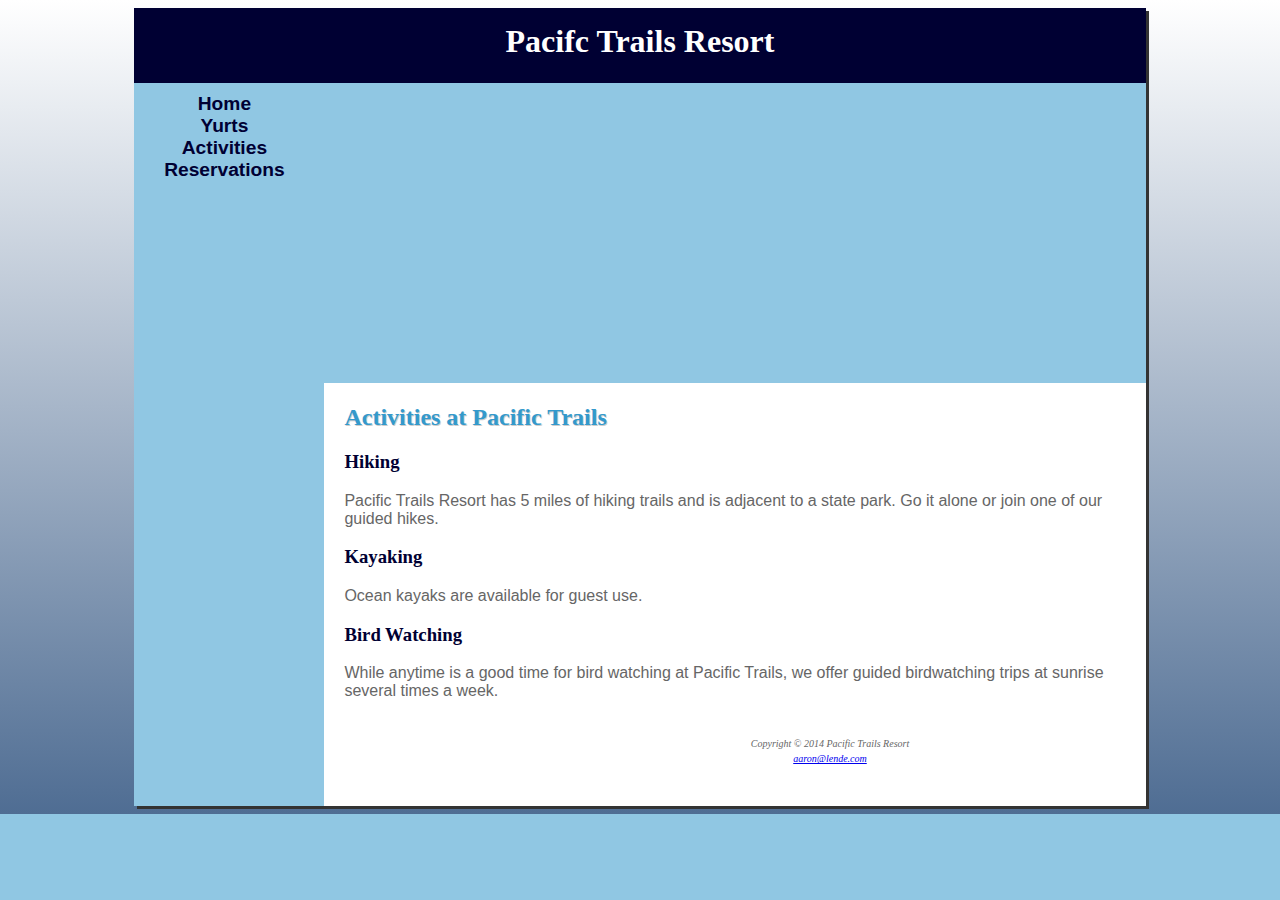
==== commit ae9771eb: "part 4 fixed" ====
--- a/activities.html
+++ b/activities.html
@@ -1,11 +1,12 @@
-<<<<<<< HEAD
 <!DOCTYPE html>
 <html lang="en">
 
 <head>
     <title>Pacific Trails Resort :: Activities</title>
     <link rel="stylesheet" href="pacific.css" />
-    <meta charset="utf-8" />
+     <meta charset="utf-8" />
+     <meta name="viewport" content="width=device-width, initial-scale=1.0">
+     <meta name="description" content="Pacific Trails Resort,a resort that offers a lodging experience on the California coast, overlooking the Pacific Ocean">
 </head>
 
 
@@ -49,55 +50,3 @@
 </body>
 
 </html>
-=======
-<!DOCTYPE html>
-<html lang="en">
-
-<head>
-    <title>Pacific Trails Resort :: Activities</title>
-    <link rel="stylesheet" href="pacific.css" />
-    <meta charset="utf-8" />
-</head>
-
-
-
-<body>
-    <div id="wrapper">
-        <header>
-            <h1>Pacifc Trails Resort</h1>
-        </header>
-
-        <nav>
-            <ul>
-                <li><a href="index.html">Home</a> </li>
-                <li><a href="yurts.html">Yurts</a> </li>
-                <li><a href="activities.html">Activities</a> </li>
-                <li><a href="reservations.html">Reservations  </a></li>
-            </ul>
-        </nav>
-
-        <div id="trailhero">
-        </div>
-
-        <main>
-            <h2>Activities at Pacific Trails</h2>
-
-
-            <h3>Hiking</h3>
-            <p>Pacific Trails Resort has 5 miles of hiking trails and is adjacent to a state park. Go it alone or join one of our guided hikes.</p>
-
-            <h3>Kayaking</h3>
-            <p>Ocean kayaks are available for guest use.</p>
-
-            <h3>Bird Watching</h3>
-            <p>While anytime is a good time for bird watching at Pacific Trails, we offer guided birdwatching trips at sunrise several times a week.</p>
-
-            <footer>
-                <i><small>Copyright &copy; 2014 Pacific Trails Resort<br>
-      <a href="mailto:aaron@lende.com">aaron@lende.com</a></small></i></footer>
-        </main>
-    </div>
-</body>
-
-</html>
->>>>>>> 1887f2fd4572e58b6dbe6babbf9bd580a52b3a76
--- a/pacific.css
+++ b/pacific.css
@@ -1,4 +1,3 @@
-<<<<<<< HEAD
 body {
     font-family: Arial, Helvetica, sans-serif;
     background-color: #90C7E3;
@@ -141,147 +140,3 @@
 tr:nth-of-type(even) {
     background-color: #F5FAFC;
 }
-=======
-body {
-    font-family: Arial, Helvetica, sans-serif;
-    background-color: #90C7E3;
-    background-image: linear-gradient(to bottom, #FFFFFF, #4F6D93);
-    background-repeat: no-repeat;
-    color: #666666
-}
-header {
-    background-image: url(images/sunset.jpg);
-    background-repeat: no-repeat;
-    background-position: right;
-    background-color: #000033;
-    color: #FFFFFF;
-    height: 60px;
-    text-align: center;
-    padding-top: 15px;
-}
-nav {
-    font-weight: bold;
-    background-color: #90C7E3;
-    text-align: center;
-    padding: 10px 10px;
-    float: left;
-    width: 160px;
-    margin: 0px;
-}
-nav a {
-    text-decoration: none;
-}
-nav ul {
-    list-style-type: none;
-}
-nav a:hover {
-    color: #ffffff;
-}
-nav a:visited {
-    color: #344873
-}
-h2 {
-    font-family: Georgia, "Times New Roman", serif;
-    color: #3399CC;
-    text-shadow: 1px 1px #CCCCCC;
-}
-h3 {
-    font-family: Georgia, "Times New Roman", serif;
-    color: #000033
-}
-.resort {
-    font-weight: bold;
-    color: #5C7FA3;
-}
-h1 {
-    margin-top: 0%;
-    font-family: Georgia, "Times New Roman", serif;
-    margin-bottom: 0;
-}
-ul {
-    list-style-image: url(images/marker.gif);
-}
-footer {
-    font-size: 75%;
-    font-style: italic;
-    text-align: center;
-    font-family: Georgia, "Times New Roman", serif;
-    padding: 20px 20px;
-    margin-left: 190px;
-    background-color: #FFFFFF;
-}
-#contact {
-    font-size: 90%;
-}
-#wrapper {
-    margin-left: auto;
-    margin-right: auto;
-    width: 80%;
-    background-color: #90C7E3;
-    min-width: 960px;
-    max-width: 2048px;
-    box-shadow: 3px 3px #333333;
-}
-main {
-    padding-top: 1px;
-    padding-right: 20px;
-    padding-bottom: 20px;
-    padding-left: 20px;
-    margin-left: 190px;
-    display: block;
-    background-color: #FFFFFF;
-}
-#homehero {
-    height: 300px;
-    background-image: url(images/coasthero.jpg);
-    background-size: 100% 100%;
-    background-repeat: no-repeat;
-    margin-left: 190px;
-}
-#yurthero {
-    height: 300px;
-    background-image: url(images/yurthero.jpg);
-    background-size: 100% 100%;
-    background-repeat: no-repeat;
-    margin-left: 190px;
-}
-#trailhero {
-    height: 300px;
-    background-image: url(images/trailhero.jpg);
-    background-size: 100% 100%;
-    background-repeat: no-repeat;
-    margin-left: 190px;
-}
-nav ul {
-    list-style-type: none;
-    margin: 0;
-    padding-left: 0;
-    font-size: 1.2em;
-}
-nav ul a:visited {
-    color: #344873;
-}
-nav ul a:link {
-    color: #000033;
-}
-table {
-    border: 1px solid #3399cc;
-    width: 80%;
-    border-spacing: 0;
-}
-td {
-    padding: 5px;
-    border: 1px solid #3399cc;
-    text-align: center;
-}
-th {
-    padding: 5px;
-    border: 1px solid #3399cc;
-}
-text {
-    text-align: left;
-}
-tr:nth-of-type(even) {
-    background-color: #F5FAFC;
-}
->>>>>>> 1887f2fd4572e58b6dbe6babbf9bd580a52b3a76
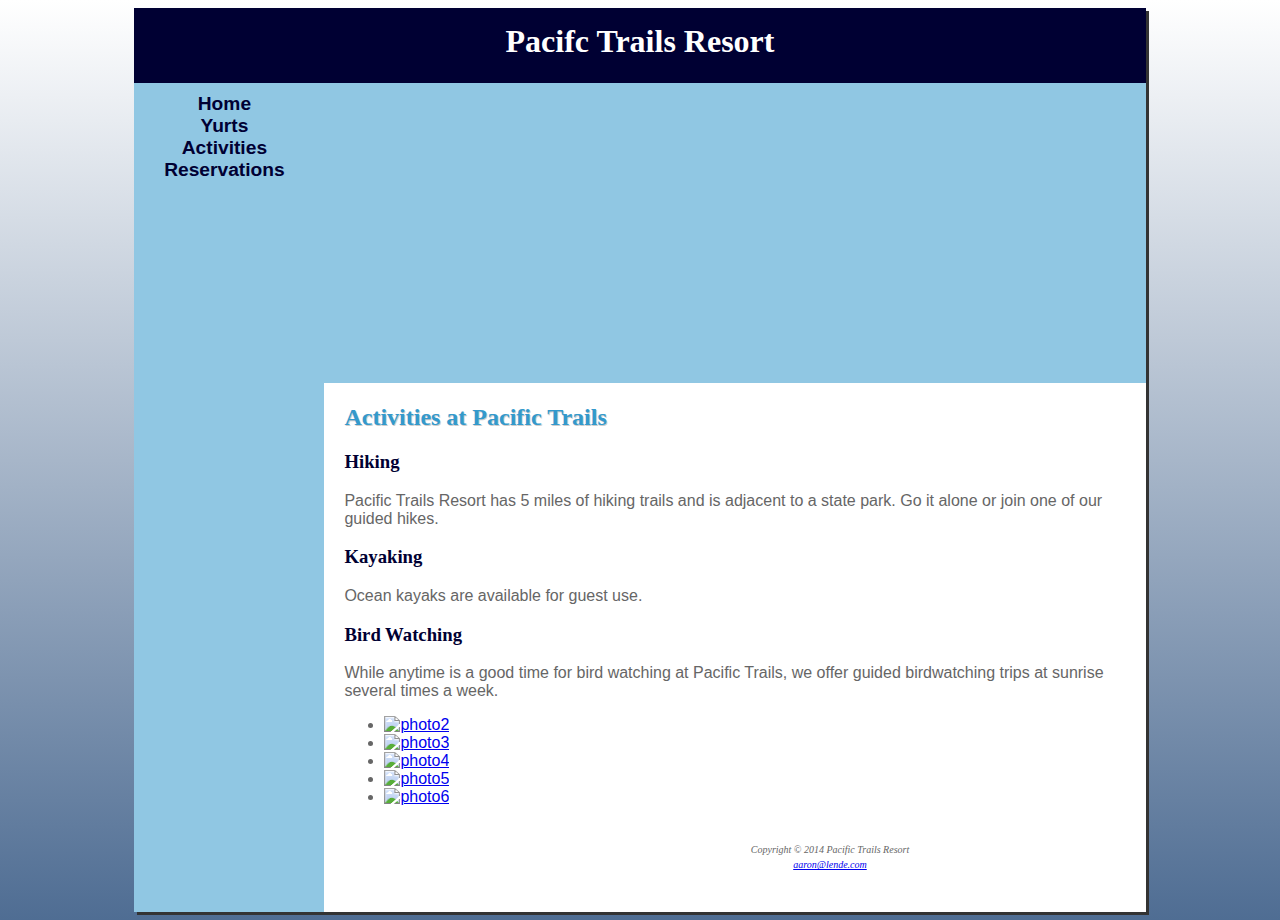
==== commit ed134047: "Part 5 incomplete" ====
--- a/activities.html
+++ b/activities.html
@@ -42,6 +42,30 @@
             <h3>Bird Watching</h3>
             <p>While anytime is a good time for bird watching at Pacific Trails, we offer guided birdwatching trips at sunrise several times a week.</p>
 
+            
+            <div id="gallery">
+                <div id="photos">
+                    <ul>
+                        <li>
+                            <a href="images/photo2.jpg"><img src="images/photo2thumb.jpg" alt="photo2">
+                        </li>
+                        <li>
+                            <a href="images/photo3.jpg"><img src="images/photo3thumb.jpg" alt="photo3"></a>
+                        </li>
+                        <li>
+                            <a href="images/photo4.jpg"><img src="images/photo4thumb.jpg" alt="photo4"></a>
+                        </li>
+                        <li>
+                            <a href="images/photo5.jpg"><img src="images/photo5thumb.jpg" alt="photo5"></a>
+                        </li>
+                        <li>
+                            <a href="images/photo6.jpg"><img src="images/photo6thumb.jpg" alt="photo6"></a>
+                        </li>
+                    </ul>
+                </div>
+            </div>
+            
+            
             <footer>
                 <i><small>Copyright &copy; 2014 Pacific Trails Resort<br>
       <a href="mailto:aaron@lende.com">aaron@lende.com</a></small></i></footer>
--- a/pacific.css
+++ b/pacific.css
@@ -140,3 +140,8 @@
 tr:nth-of-type(even) {
     background-color: #F5FAFC;
 }
+
+video, embed{ float:right; 
+    padding-left: 20px;}
+    
+    